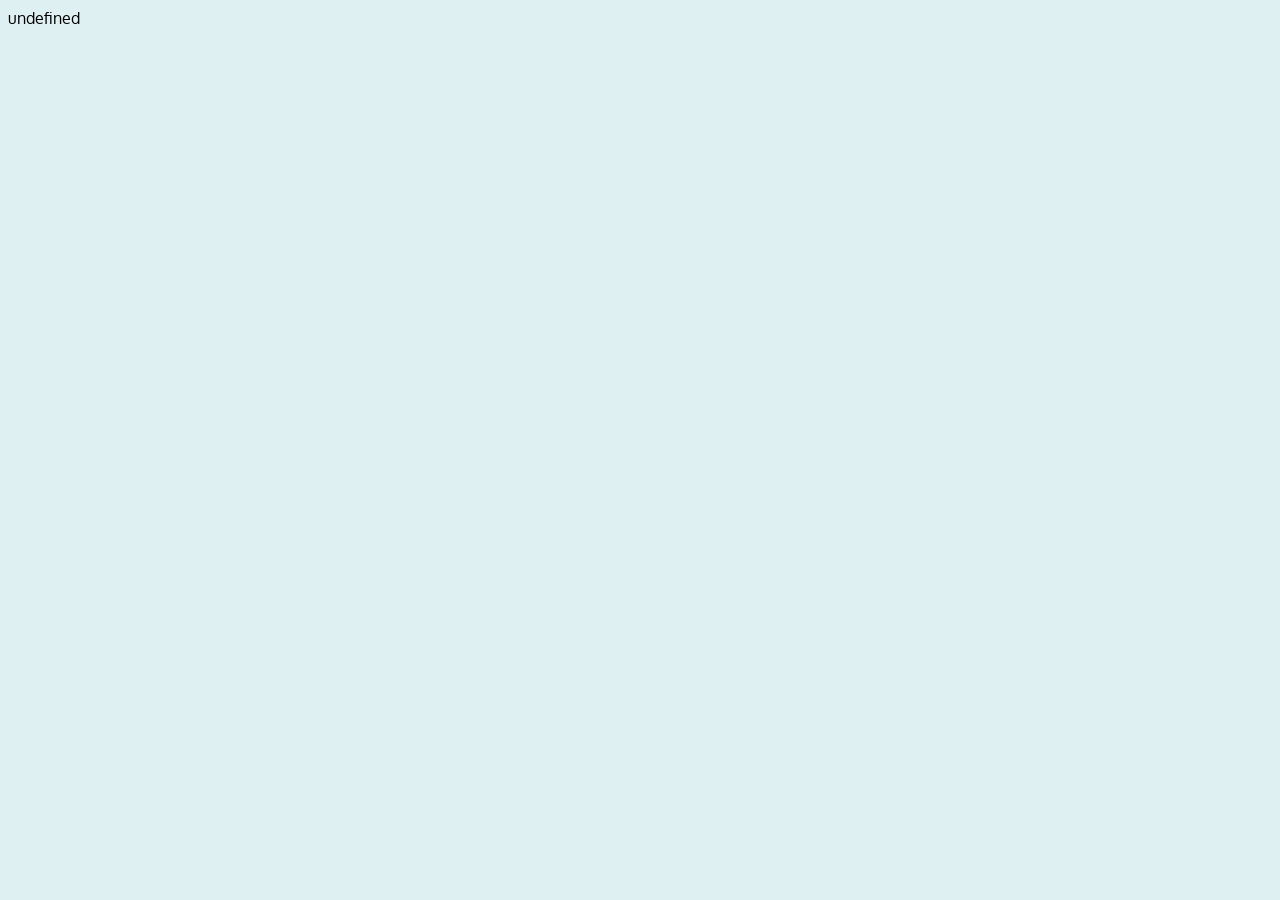
==== src/index.html @ e5d3f6e6 "feat(signup):Add new user authentificaction" ====
<!DOCTYPE html>
<html lang="en">
<head>
  <meta charset="UTF-8">
  <meta name="viewport" content="width=device-width, minimum-scale=1.0, maximum-scale=1.0"/>
  <meta http-equiv="X-UA-Compatible" content="ie=edge">
  <link rel="stylesheet" href="style.css"/>
  <link rel="icon" href="assets/img/fav2.ico">
  <link href="https://fonts.googleapis.com/css2?family=Oxygen:wght@300&display=swap" rel="stylesheet">
  <link href="https://fonts.googleapis.com/css2?family=Amatic+SC:wght@700&display=swap" rel="stylesheet">
  <title>Eco App</title>
  </head>
<body>
  <main>
    <div id="root"></div>
  </main>
  <script src="https://www.gstatic.com/firebasejs/8.2.9/firebase-app.js"></script>
  <script>
    const firebaseConfig = {
      apiKey: "AIzaSyBf_eRK2Cq3fWDgb36pHjg5n_J-soF4HXI",
      authDomain: "eco-app-73c81.firebaseapp.com",
      projectId: "eco-app-73c81",
      storageBucket: "eco-app-73c81.appspot.com",
      messagingSenderId: "408430283117",
      appId: "1:408430283117:web:a051107bcd0ad980b0f264",
    };
    firebase.initializeApp(firebaseConfig);
  </script>

  <script src="https://www.gstatic.com/firebasejs/8.2.9/firebase-auth.js"></script>
  <script type="module" src="main.js"></script>
  <script type="module" src="lib/routes.js"></script>
  </body>
</html>
---- src/style.css ----
*{
    background:#DFF0F2;
    background-attachment: fixed;
}

body{
    font-family: 'Oxygen', sans-serif;
}

header{
    display: flex;
    /* flex-flow: column wrap; */
    justify-content: center;
    align-items: center;
    /* color:#0E4A21;
    text-align: center;
    font-size: 30px; */
    width: 100%;
    height: 100px;
}
h1{
    font-family: 'Amatic SC';
    font-size: 55px;
    align-items: center;
    text-align: center;
    color: #3E8C59;
}
.containerImg{
    display: flex;
    justify-content: center;
    align-items: center;
}

.image{
    justify-content: center;
    align-items: flex-start;
    width: 25em;
}
.session{
    display: flex;
    justify-content:space-evenly;
    align-items: center;
    height: 100px;
}
.buttonSignUp,
.buttonLogin{
    border: none;
    background-color: #3E8C5A;
    color:white;
    font-size: 17px;
    letter-spacing: 2px;
    font-family: 'Oxygen', sans-serif;
    text-align: center;
    /* position: absolute; */
    width: 150px;
    height: 50px;
    /* left: 40px;
    top: 526px; */
    border-radius: 25px;
    box-shadow: 0px 4px 4px rgba(0, 0, 0, 0.2);
}

.moreInfo{
    display: flex;
    align-items: center;
    text-align: center;
    text-decoration-line: underline;
    flex-flow: column nowrap;
    justify-content: center;
    color: #5080C0;
    padding: .5em;
    font-family: 'Oxygen';
    font-style: normal;
    font-weight: normal;
    font-size: 18px;
    line-height: 23px;
}

.aboutContainer{
    display: flex;
    flex-direction: column;
    align-items: center;
    background-color: rgb(255, 255, 255);
    margin: 100px, 15px, 100px, 15px;
}

.back {
    display: flex;
    font-family: 'Oxygen', sans-serif;
    font-style: normal;
    font-weight: bold;
    font-size: 25px;
    background:none;
    text-decoration:none;
}

hr {
    width:100%;
    border: 1px solid white;
    box-shadow: 0px 4px 4px rgba(0, 0, 0, 0.25);
    transform: rotate(0deg);
}
.aboutText {
    display: flex;
    justify-content: center;
    background-color: white;
}
.aboutText p {
    padding: .5em;
    font-family: 'Oxygen', sans-serif;
    text-align: justify ;
    font-style: normal;
    font-weight: normal;
    font-size: 18px;
    line-height: 23px;
    background-color: white;
    width: 70%;
    height: 90%;
}
/*div contenedor de la imagen planta*/
.aboutImgContainer {
    display: flex;
    justify-content: center;
    align-items: flex-end;
    margin-top: 250px;
}
/*imagen about*/
.aboutImage {
    width: 5em;
    background-color:white;
    padding: 50px;
}

/*pantalla Sign Up
/*titulos de registro*/
.signUpText{
    font-family: 'Oxygen', sans-serif;
    font-size: 15px;
    display:flex;
    flex-direction: column;
    justify-content: center;
    align-items: center;
    text-align: center;
    margin-top: 60px;
}

.signUpText h2{
    font-family: 'Oxygen', sans-serif;
    font-style: normal;
    font-weight: bold;
    font-size: 24px;
    line-height: 5px;
    display: flex;
    align-items: center;
    text-align: center;
}
.signUpText h3{
    font-family: 'Oxygen', sans-serif;
    font-style: normal;
    font-weight: normal;
    font-size: 18px;
    line-height: 5px;
    display: flex;
    align-items: center;
    text-align: center;
}

/* //Inputs */

.dataNewUser{
    display:flex;
    flex-direction: column;
    align-items: center;
    margin-top: 25px;
}

.nameNewUser,
.mailNewUser,
.passwordNewUser{
    background: #FFFFFF;
    width: 280px;
    height: 50px;
    box-shadow: 0px 4px 4px rgba(0, 0, 0, 0.2);
    border:none;
    border-radius: 6px;
    font-family: 'Oxygen', sans-serif;
    font-size: 20px;
    color: #8B8383;
    margin-top: .5rem;
    margin-bottom: .5rem;
    padding: .1rem;
    display: flex;
    justify-content: center;
    align-content: center;
}
/* div botones Sign Up */
.buttonContainer {
    display: flex;
    flex-direction: column;
    align-items: center;
    margin-top: 30px;

}

/* botones Sign Up */
.buttonFacebook ,
.buttonGoogle,
.buttonSend{
    font-family: 'Oxygen', sans-serif;
    font-size: 18px;
    text-decoration: none;
    color: rgb(255, 255, 255);
    width: 18rem;
    height: 3.1rem;
    margin: 10px;
    text-align: center;
    border: none;
    background: #3E8C5A;
    border-radius: 25px;
    box-shadow: 0px 4px 4px rgba(0, 0, 0, 0.2);
    margin-bottom: .5rem;
    margin-top: .5rem;
}
/* Pantalla Log In*/

/*Contenedor logIn*/
.logContainer{
    display:flex;
    flex-direction: column;
    align-items: center;
    margin-top: 25px;
}

/*Input de correo y contraseña*/
.mailUser,
.passwordUser{
    background: #FFFFFF;
    width: 280px;
    height: 50px;
    box-shadow: 0px 4px 4px rgba(0, 0, 0, 0.2);
    border:none;
    border-radius: 6px;
    font-family: 'Oxygen', sans-serif;
    font-size: 20px;
    color: #8B8383;
    margin-top: .5rem;
    margin-bottom: .5rem;
    padding: .1rem;
    display: flex;
    justify-content: center;
    align-content: center;
}
/*Textos de inicio de sesión*/
.logText h2{
    font-family: 'Oxygen', sans-serif;
    font-style: normal;
    font-weight: bold;
    font-size: 24px;
    line-height: 5px;
    display: flex;
    align-items: center;
    text-align: center;
}

.logText h3{
    font-family: 'Amatic SC';
    font-size: 55px;
    align-items: center;
    text-align: center;
    color: #3E8C59;
}
/* div botones Sign Up */
.buttonLogContainer {
    display: flex;
    flex-direction: column;
    align-items: center;
    margin-top: 30px;

}
/*Botón iniciar sesión*/
.buttonLog{
    font-family: 'Oxygen', sans-serif;
    font-size: 18px;
    text-decoration: none;
    color: rgb(255, 255, 255);
    width: 18rem;
    height: 3.1rem;
    margin: 10px;
    text-align: center;
    border: none;
    background: #3E8C5A;
    border-radius: 25px;
    box-shadow: 0px 4px 4px rgba(0, 0, 0, 0.2);
    margin-bottom: .5rem;
    margin-top: .5rem;
}

/*¿Olvidaste tu contraseña?*/
.forgottenPass {
    display: flex;
    align-items: center;
    text-align: center;
    text-decoration-line: underline;
    flex-flow: column nowrap;
    justify-content: center;
    color: #5080C0;
    padding: .5em;
    font-family: 'Oxygen';
    font-style: normal;
    font-weight: normal;
    font-size: 18px;
    line-height: 23px;
}
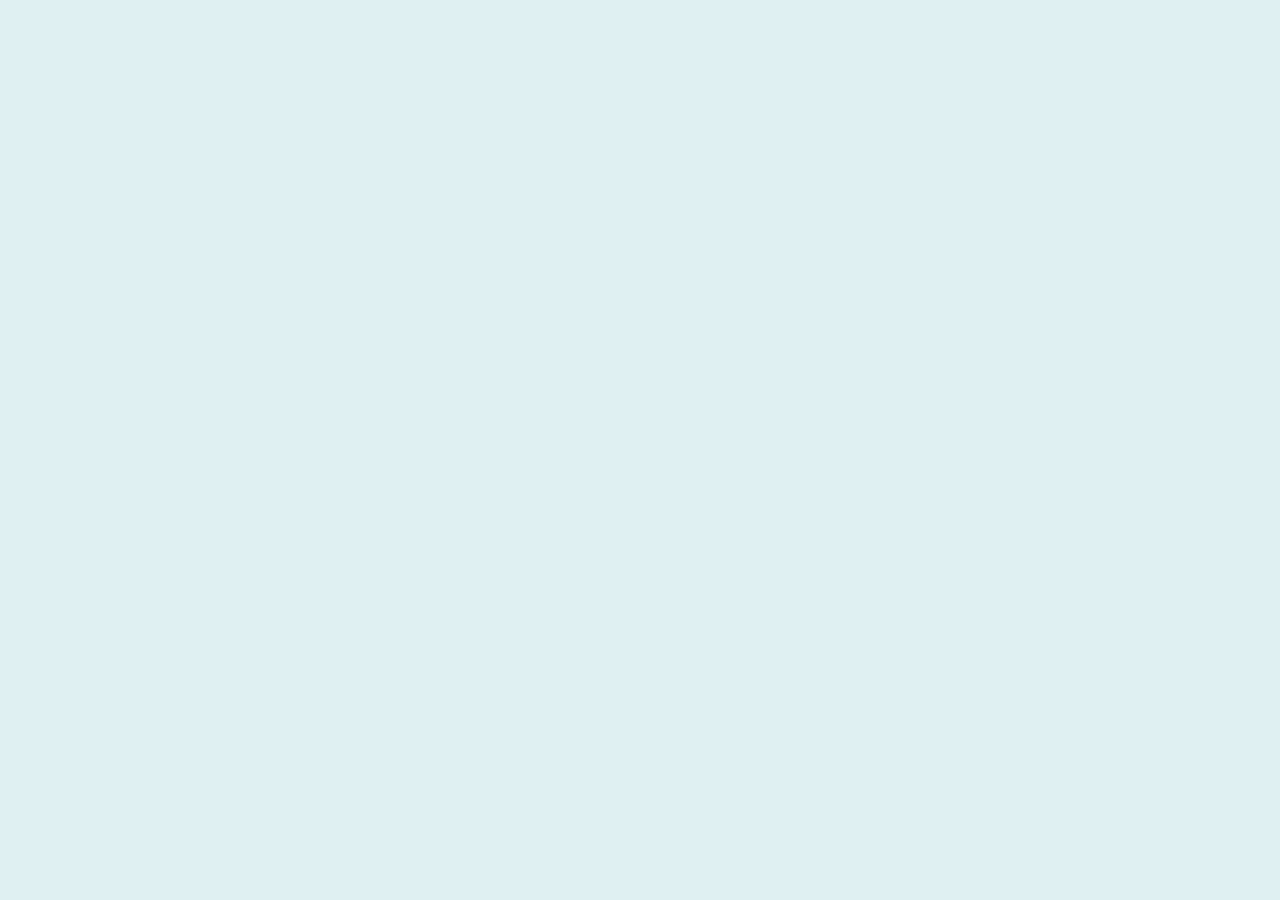
==== commit 039d2492: "feat(timeline): add firestore" ====
--- a/src/index.html
+++ b/src/index.html
@@ -15,20 +15,11 @@
     <div id="root"></div>
   </main>
   <script src="https://www.gstatic.com/firebasejs/8.2.9/firebase-app.js"></script>
-  <script>
-    const firebaseConfig = {
-      apiKey: "AIzaSyBf_eRK2Cq3fWDgb36pHjg5n_J-soF4HXI",
-      authDomain: "eco-app-73c81.firebaseapp.com",
-      projectId: "eco-app-73c81",
-      storageBucket: "eco-app-73c81.appspot.com",
-      messagingSenderId: "408430283117",
-      appId: "1:408430283117:web:a051107bcd0ad980b0f264",
-    };
-    firebase.initializeApp(firebaseConfig);
-  </script>
-
   <script src="https://www.gstatic.com/firebasejs/8.2.9/firebase-auth.js"></script>
+  <script src="https://www.gstatic.com/firebasejs/8.2.9/firebase-firestore.js"></script>
+  <script src="./lib/firebase.js" type="module"></script>
   <script type="module" src="main.js"></script>
-  <script type="module" src="lib/routes.js"></script>
-  </body>
+  <!-- para ver console log que pongamos del CRUD -->
+  <script type="module" src="./lib/dataFirebase.js"></script>
+</body>
 </html>
--- a/src/style.css
+++ b/src/style.css
@@ -43,7 +43,8 @@
     height: 100px;
 }
 .buttonSignUp,
-.buttonLogin{
+.buttonLogin,
+.sendNewUser{
     border: none;
     background-color: #3E8C5A;
     color:white;
@@ -205,7 +206,8 @@
 /* botones Sign Up */
 .buttonFacebook ,
 .buttonGoogle,
-.buttonSend{
+.buttonSend,
+.buttonLogGoogle{
     font-family: 'Oxygen', sans-serif;
     font-size: 18px;
     text-decoration: none;
@@ -312,3 +314,170 @@
     line-height: 23px;
 }
 
+/*Diseño del timeline*/
+
+/* header */
+.headTimeline{
+  display: flex;
+  flex-flow: row wrap;
+  justify-content: space-between;
+  align-items: center;
+  height: 100px;
+  width: 90%;
+  margin-left:5%;
+  margin-right:5%;
+}
+
+.iconApp{
+  width: 90px;
+  height: auto;
+}
+
+.iconUser{
+    width:60px;
+    height: auto;
+
+}
+/*Crear post*/
+.textAreaPost{
+  display: flex;
+  justify-content: center;
+  align-content: center;
+  flex-flow: column wrap;
+  width: 90%;
+  height: 150px;
+  margin-left:5%;
+  margin-right:5%;
+  background: #79C1BD;
+  box-shadow: 0px 4px 4px rgba(0, 0, 0, 0.2);
+  border-radius: 6px;
+}
+
+.textPost{
+  display: flex;
+  justify-content: center;
+  align-items: center;
+  border: none;
+
+}
+
+.buttonNewPost{
+  display:flex;
+  flex-flow: row wrap;
+  justify-content: flex-end;
+  justify-content: center;
+  width: 80px;
+  margin-top: 10px;
+  background: #E3F2F4;
+  border: none;
+  border-radius: 25px;
+}
+
+/*Menu de navegación*/
+.menuNavigate{
+    display:flex;
+    justify-content: center;
+    align-items: flex-end;
+    position: fixed;
+    width:80%;
+    height:20%;
+    margin-left:10%;
+    margin-right:10%;
+    margin-top:120px;
+}
+
+.menuImg{
+    width: 32px;
+    padding: 32px;
+}
+
+/* old Post, timeline*/
+.oldPost{
+  display: flex;
+  justify-content: center;
+  align-content: center;
+  flex-flow: column wrap;
+  width: 90%;
+  margin-top: 5%;
+  margin-left:5%;
+  margin-right:5%;
+}
+
+.textOldPost{
+  display: flex;
+  justify-content: center;
+  align-items: center;
+  align-content: center;
+  background: #FFFFFF;
+}
+
+.textOldPost p{
+  background: #FFFFFF;
+  display: flex;
+  justify-content: center;
+  margin-left: 10px;
+  margin-right: 10px;
+}
+/* div de menú de los post*/
+.oldPostMenu{
+    display: flex;
+    justify-content: space-around;
+    align-items: center;
+    align-content: center;
+    background: #FFFFFF;
+    box-shadow: 0px -4px 4px rgba(0, 0, 0, 0.1);
+    border-radius: 6px;
+}
+.likeImg, p, .editText, .deleteText{
+  background: #FFFFFF;
+}
+.likeImg{
+    width:20px;
+    height: auto;
+}
+/*Pantalla de verifiación por correo*/
+.verification{
+  display:flex;
+  flex-direction: column;
+  align-items: center;
+  margin-top: 45px;
+}
+.verification p{
+  display:flex;
+  flex-flow: row wrap;
+  justify-content: flex-end;
+  align-content: center;
+  text-align: center;
+  width: 300px;
+  font-size: 20px;
+  margin-top: 10px;
+  background: #E3F2F4;
+}
+
+.emailVerified{
+  border: none;
+  background-color: #3E8C5A;
+  color:white;
+  font-size: 15px;
+  letter-spacing: 2px;
+  font-family: 'Oxygen', sans-serif;
+  text-align: center;
+  width: 160px;
+  height: 50px;
+  border-radius: 25px;
+  box-shadow: 0px 4px 4px rgba(0, 0, 0, 0.2);
+}
+.goLogin{
+  font-size: 20px;
+}
+.verifiedImg{
+  display: flex;
+  justify-content: center;
+  align-items: center;
+}
+.verifiedImage{
+  justify-content: center;
+  align-items: flex-end;
+  margin-top: 200px;
+  width: 10em;
+}
